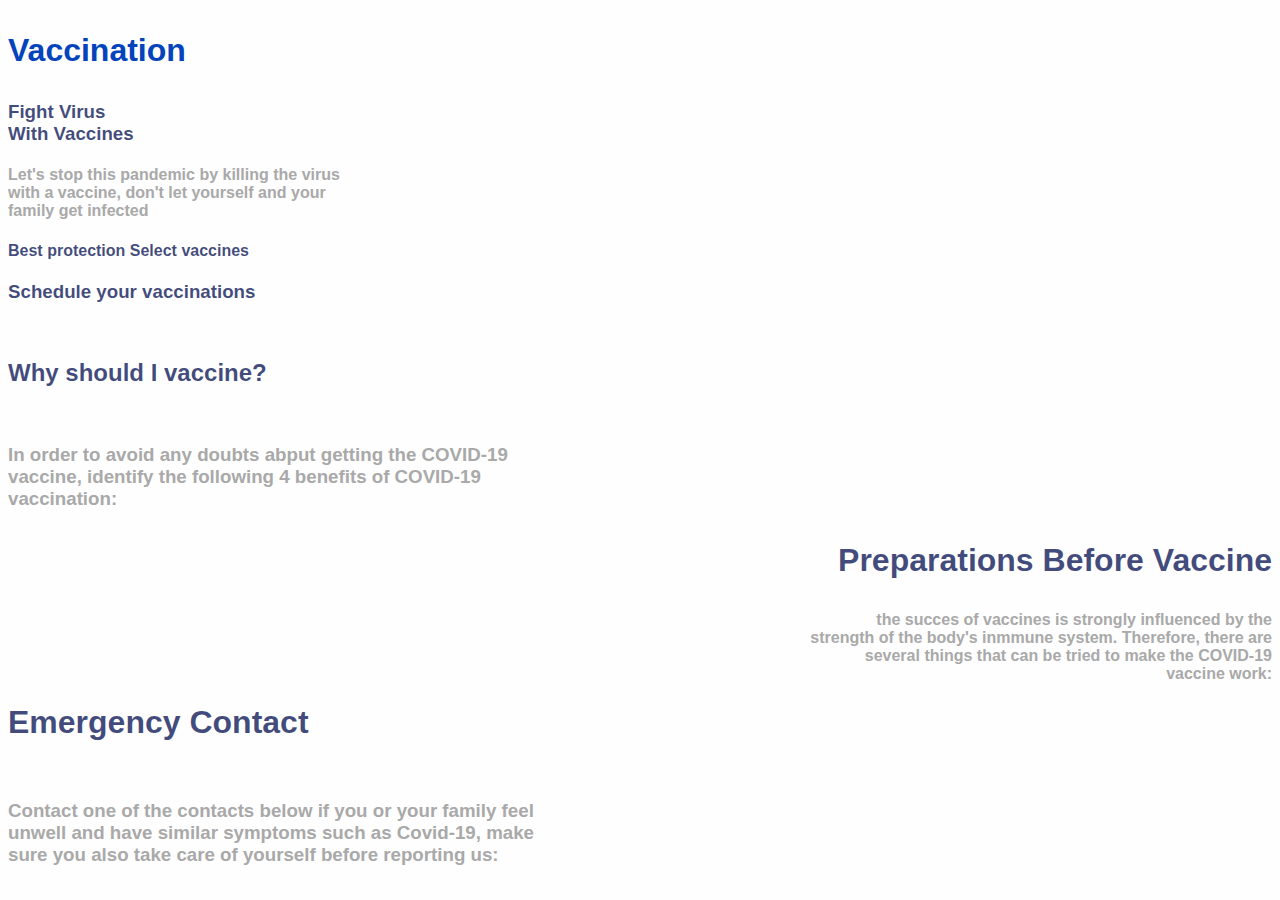
==== index.html @ fc15ad7d "html" ====
<!DOCTYPE html>
<html lang="en">
<head>
    <meta charset="UTF-8">
    <meta http-equiv="X-UA-Compatible" content="IE=edge">
    <meta name="viewport" content="width=device-width, initial-scale=1.0">
    <title>Document</title>
    <link rel="stylesheet" href="./Vacuna.css">
    <style>

*{
            font-family: Arial, Helvetica, sans-serif;
        }

        body{
            background-color: rgb(254, 254, 254);
        }

      
        .izquierda{
            color: rgb(3, 67, 187);
        }

        p.izquierda{
            text-align: left;
        }

        
        .derecha{
            color: rgba(15, 26, 90, 0.788);

        }

        p.derecha{
            text-align: right;
        }


        .derecha2{
            color: darkgray;

        }

        p.derecha2{
            text-align: right;
        }


        h1, h2, h3, p{
            font-weight: bold;
        }
       
       
        /* Comentario CSS */


    </style>
</head>
<body>

    <h1>
    <p class="izquierda">Vaccination</h1>
    
   
    </p>

    <h3 class="derecha">Fight Virus <br>
            With Vaccines
    </h3>
    <h4 class="derecha2">Let's stop this pandemic by killing the virus <br>
    with a vaccine, don't let yourself and your <br>
    family get infected
    </h4>

   <h4 class="derecha">
       Best protection          Select vaccines
   </h4>

   <h3 class="derecha">Schedule your vaccinations
       </h3>

   </p>

   <img src="" alt="">

   <h2 class="derecha">Why should I vaccine?</h2><br>

   <h3 class="derecha2">In order to avoid any doubts abput getting the COVID-19 <br>
        vaccine, identify the following 4 benefits of COVID-19 <br>
        vaccination:
    <h1>
    <p class="derecha"> Preparations Before Vaccine<br>
    </h1>

    <h4>
    <p class="derecha2"> the succes of vaccines is strongly influenced by the <br>
    strength of the body's inmmune system. Therefore, there are <br>
    several things that can be tried to make the COVID-19 <br>
    vaccine work: 
    </h4>
<p<>
    <h1 class="derecha">
        Emergency Contact
    </h1><br>
    <h3 class="derecha2">Contact one of the contacts below if you or your family feel <br>
    unwell and have similar symptoms such as Covid-19, make <br>
    sure you also take care of yourself before reporting us:
</h3>
</h3>

   













    </style>
</head>
<body>
    
</body>
</html>
---- Vacuna.css ----
.fondoposicion{
    background-image: url("../CCS_LaunchX/assets/vacuna.jpg");
    background-repeat: no-repeat;
    background-position: bottom right;
}
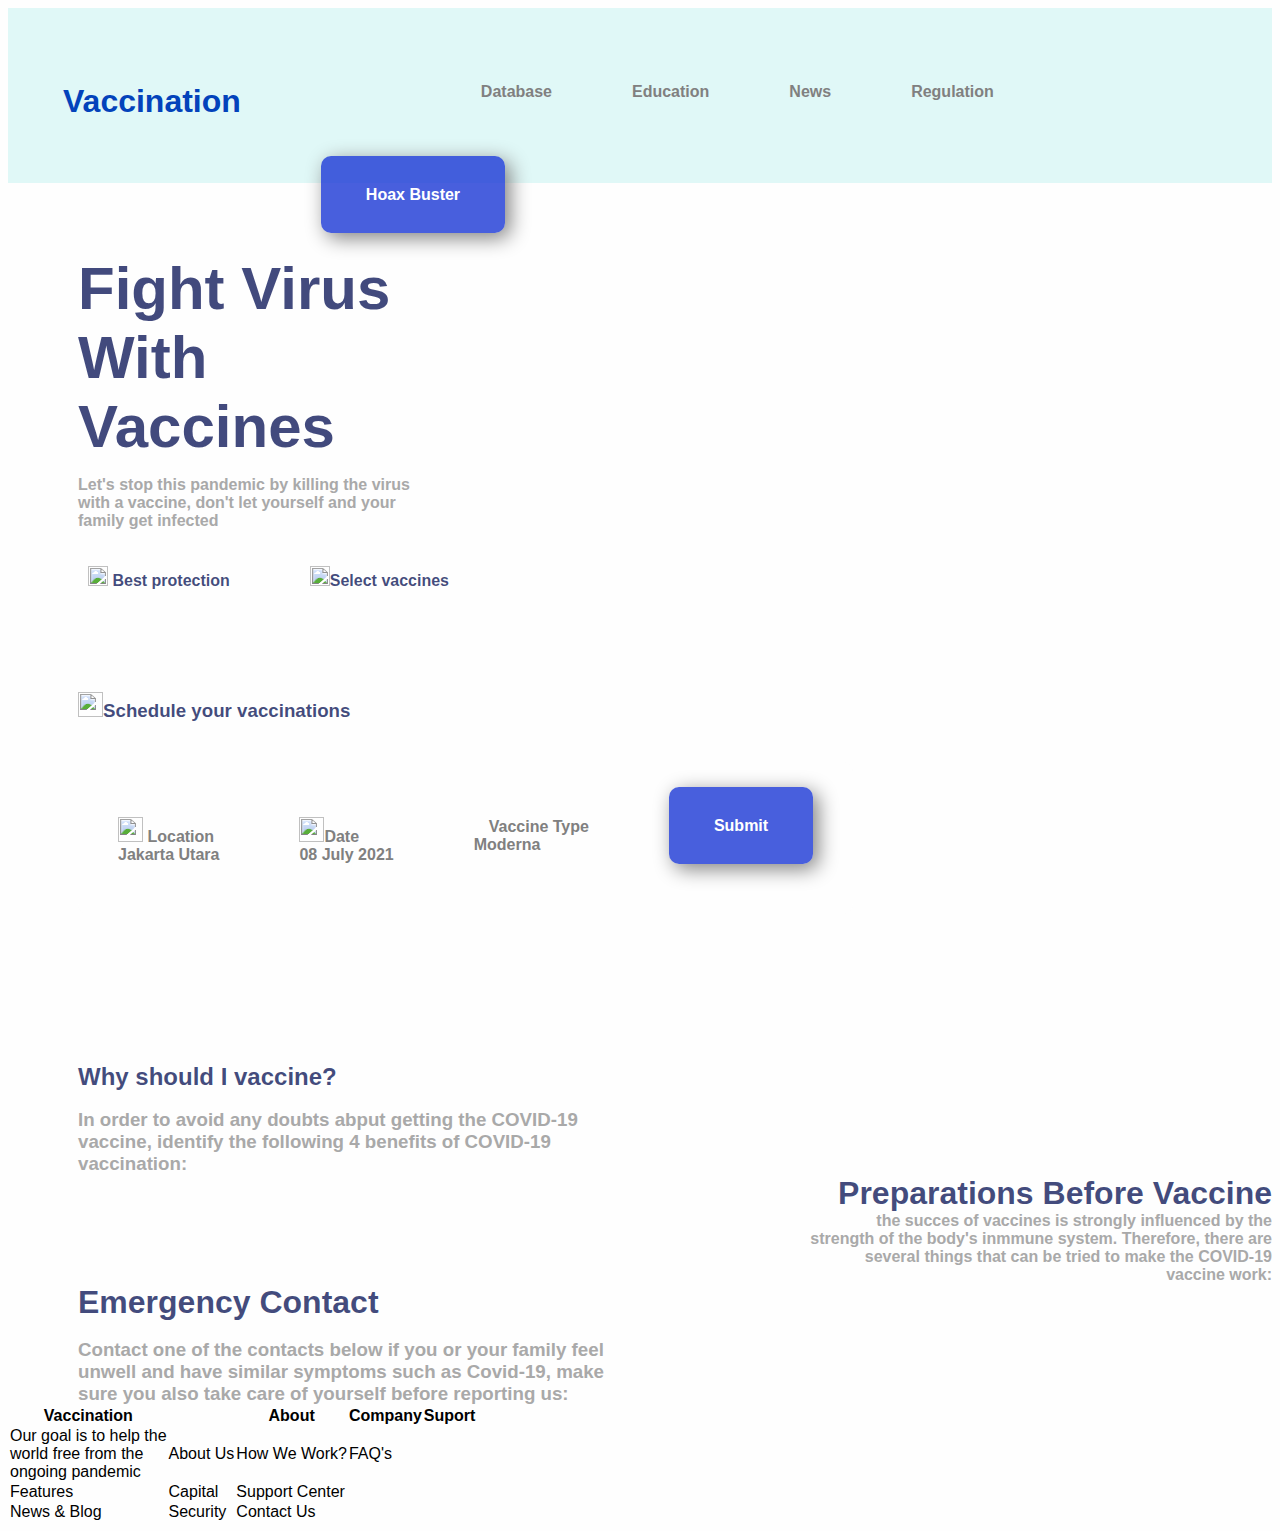
==== commit 01e7222e: "primer pantalla" ====
--- a/index.html
+++ b/index.html
@@ -5,82 +5,106 @@
     <meta http-equiv="X-UA-Compatible" content="IE=edge">
     <meta name="viewport" content="width=device-width, initial-scale=1.0">
     <title>Document</title>
-    <link rel="stylesheet" href="./Vacuna.css">
-    <style>
+    <link rel="stylesheet" href="Vacuna.css">
 
-*{
-            font-family: Arial, Helvetica, sans-serif;
-        }
-
-        body{
-            background-color: rgb(254, 254, 254);
-        }
-
-      
-        .izquierda{
-            color: rgb(3, 67, 187);
-        }
-
-        p.izquierda{
-            text-align: left;
-        }
-
+  </head>
+<body>
+    <!-- <div class="=fondoImagen">300 x 300</div> -->
+    
+    <!-- 
+ <nav>
+        <a href="" class="izquierda">Vaccination</a>
+    
+        <a href="">Database</a>
+       
+        <a href="">Eduaction</a>
+    
+        <a href="">News</a>
+        <a href="">Regulation</a>
+        <a href="" class="azul">Hoax Buster</a>
+    </nav>
+-->
+       
+    <nav>
+        <ol>
+            <li>
+                <h1>
+                <p class="izquierda">Vaccination</h1></li>
+            <li><p>
+                </p></li>
+                <li><p>
+                </p></li>
+            <li>Database</li>
+            <li>Education</li>
+            <li>News</li>
+            <li>
+                Regulation</li>
+            <li><a class="azul">Hoax Buster</a>
+            </li>
+        </ol>
+    </nav>
         
-        .derecha{
-            color: rgba(15, 26, 90, 0.788);
-
-        }
-
-        p.derecha{
-            text-align: right;
-        }
-
-
-        .derecha2{
-            color: darkgray;
-
-        }
-
-        p.derecha2{
-            text-align: right;
-        }
-
-
-        h1, h2, h3, p{
-            font-weight: bold;
-        }
-       
-       
-        /* Comentario CSS */
-
-
-    </style>
-</head>
-<body>
-
-    <h1>
-    <p class="izquierda">Vaccination</h1>
-    
    
+     
     </p>
-
-    <h3 class="derecha">Fight Virus <br>
+    <section class="fondoImagen"></section> 
+    <h3 class="derecha tamañolletra">Fight Virus <br>
             With Vaccines
     </h3>
     <h4 class="derecha2">Let's stop this pandemic by killing the virus <br>
     with a vaccine, don't let yourself and your <br>
     family get infected
     </h4>
+    <!-- <img src="https://www.merida.gob.mx/covid19/assets/img/elements/vacuna_covid_40.svg" alt="Vacuna" width="350px" height="350px"> -->
+    
+    <br>
+    <br>
 
-   <h4 class="derecha">
-       Best protection          Select vaccines
-   </h4>
+   <h4 class="derecha iconos1">
+       <img src="../CCS_LaunchX/assets/1034363_advantage_protection_protect_security_shield_icon.png" width="20px" height="20px"> Best protection       
+    </h4>
 
-   <h3 class="derecha">Schedule your vaccinations
+   <h4 class="derecha iconos1">
+       <img src="../CCS_LaunchX/assets/2792946_star_xmas_icon.png" width="20px" height="20px">Select vaccines</h4>
+   <br>
+   <br>
+   <br>
+   <br>
+   <br>
+   <br>
+   <br>
+   <h3 class="derecha">
+       <img src="../CCS_LaunchX/assets/2303124_clock_schedule_time_timetable_watch_icon.png" width="25px" height="25px">Schedule your vaccinations
        </h3>
+     <div style="position: relative;">
+    <div style="position: absolute;"> 
+        <ol>
+        <li> <img src="../CCS_LaunchX/assets/3057640_location_navigation_pin_pointer_icon.png" width="25px" height="25px"> Location <br>Jakarta Utara</li>
+        <li><img src="../CCS_LaunchX/assets/1814093_calendar_events_schedule_icon.png" width="25px" height="25px">Date <br   >08 July 2021</li>
+        <li><img src="../CCS_LaunchX/assets/103539_edit_icon.png" width="15px" height="15px">Vaccine Type <br>Moderna</li>
+        <li><a class="azul">Submit</a>
+        </li>
+        </ol> </div>
+</div>
 
-   </p>
 
+
+<br>
+<br>
+<br>
+<br>
+<br>
+<br>
+<br>
+<br>
+<br>
+<br>
+<br>
+<br>
+<br>
+<br>
+<br>
+<br>
    <img src="" alt="">
 
    <h2 class="derecha">Why should I vaccine?</h2><br>
@@ -108,23 +132,41 @@
 </h3>
 </h3>
 
-   
+<!-- <section class="fondoposicion"></section>  --> 
+
+<footer>
+    <table>
+        <tr>
+            <th>Vaccination</th>
+            <th></th>
+            <th>About</th>
+            <th>Company</th>
+            <th>Suport</th>
+        </tr>
+        <tr>
+            <td>Our goal is to help the<br>
+            world free from the<br>
+            ongoing pandemic</thead></td>
+            <td>About Us</td>
+            <td>How We Work?</td>
+            <td>FAQ's</td>
+        </tr>
+        <tr>
+            <td>Features</td>
+            <td>Capital</td>
+            <td>Support Center</td>
+        </tr>
+        <tr>
+            <td>News & Blog</td>
+            <td>Security</td>
+            <td>Contact Us</td>
+        </tr>
+    </table>
 
 
+</footer>
 
+      </style>
 
-
-
-
-
-
-
-
-
-
-    </style>
-</head>
-<body>
-    
 </body>
 </html>--- a/Vacuna.css
+++ b/Vacuna.css
@@ -1,5 +1,136 @@
-.fondoposicion{
+html, body *{
+    padding: 0px 0px 0px 0px;
+    margin: 0%;
+
+}
+
+
+*{
+    font-family: Arial, Helvetica, sans-serif;
+}
+
+.fondoImagen{
     background-image: url("../CCS_LaunchX/assets/vacuna.jpg");
+    width: 800px;
+    height: 600px;
     background-repeat: no-repeat;
-    background-position: bottom right;
-}+    float: right;
+    background-size: cover;
+   
+}
+
+body{
+    background-color: rgb(254, 254, 254); 
+    }
+
+.izquierda{
+    color: rgb(3, 67, 187);
+    font-weight: 700;
+}
+
+p.izquierda{
+    text-align: left;
+}
+
+
+.derecha{
+    color: rgba(15, 26, 90, 0.788);
+    padding-left: 70px;
+
+}
+
+p.derecha{
+    text-align: right;
+    padding-left: 25px;
+}
+
+
+.derecha2{
+    color: darkgray;
+    padding-left: 70px;
+}
+
+p.derecha2{
+    text-align: right;
+}
+
+
+h1, h2, h3, p{
+    font-weight: bold;
+}
+
+/*  
+nav{ 
+    background: #E0F8F7;
+    height: 160px;
+   }
+
+nav a {
+    text-decoration: none;
+    color: gray;
+    padding: 45px 45px;
+    text-align: bottom;
+    
+}
+*/
+nav{
+    background: #E0F8F7;
+    height: 120px;
+    padding: 40px 10px 15px 15px; 
+    
+}
+
+nav ol li {
+    float: left;
+    color: gray;
+    font-weight: bold;
+    margin: 25px 25px 25px 25px;
+    list-style: none;
+    padding: 10px 15px 25px 15px; 
+} 
+   
+
+
+.azul
+{
+    background-color: rgba(23, 52, 212, 0.788);
+    color: white;
+    padding: 30px 45px 30px 45px;
+    border-radius: 10px;
+    box-shadow: 5px 5px 20px gray; 
+
+}
+
+.tamañolletra{
+    font-size: 60px;
+    font-weight:bolder;
+    padding: 70px 100px 15px 70px;
+}
+
+.tabla{
+    padding: 10px 10px 10px 10px;
+
+}
+
+.iconos1{
+    padding: 0px 0px 0px 80px;
+    float: left;
+}
+  
+div{
+    background-color: rgba(254, 254, 254, 0.7);
+    margin: 20px 35px 35px 35px;
+    border-radius: 10px;
+    
+}
+
+div ol li {
+float: left;
+color: gray;
+font-weight: bold;
+margin: 45px 25px 25px 25px;
+list-style: none;
+padding: 10px 15px 25px 15px;
+
+ }
+
